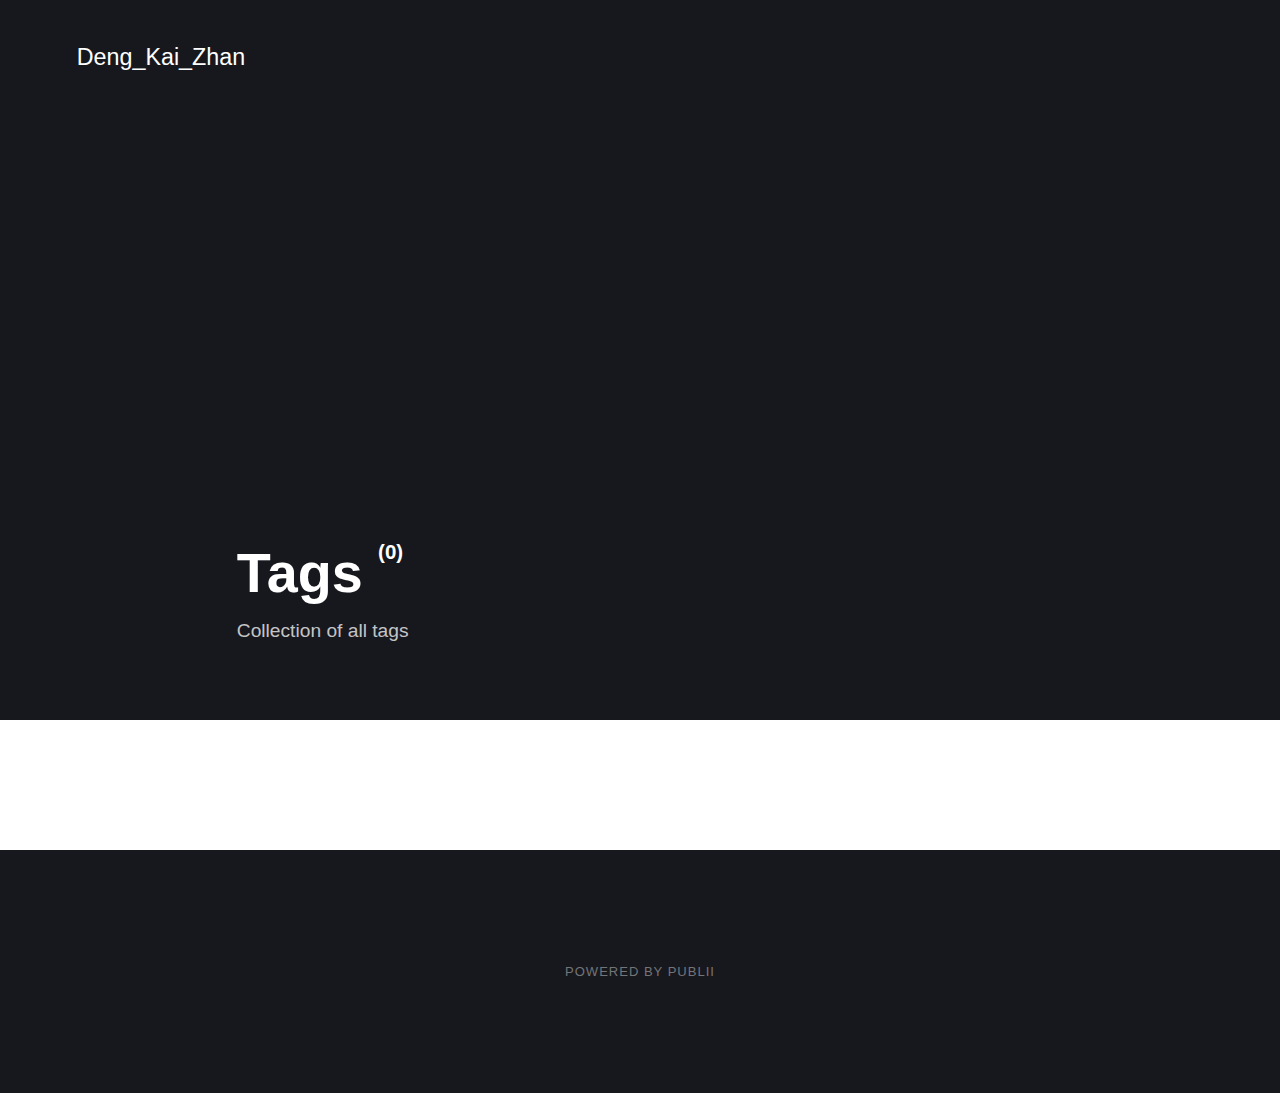
==== tags/index.html @ 4ab02ff8 "Updated from Publii" ====
<!DOCTYPE html><html lang="en-gb"><head><meta charset="utf-8"><meta http-equiv="X-UA-Compatible" content="IE=edge"><meta name="viewport" content="width=device-width,initial-scale=1"><title>All tags - Deng_Kai_Zhan</title><meta name="robots" content="noindex, follow"><meta name="generator" content="Publii Open-Source CMS for Static Site"><link rel="alternate" type="application/atom+xml" href="https://alancary.github.io/Web/feed.xml"><link rel="alternate" type="application/json" href="https://alancary.github.io/Web/feed.json"><meta property="og:title" content="Deng_Kai_Zhan"><meta property="og:site_name" content="Deng_Kai_Zhan"><meta property="og:description" content=""><meta property="og:url" content="https://alancary.github.io/Web/tags/"><meta property="og:type" content="website"><link rel="stylesheet" href="https://alancary.github.io/Web/assets/css/style.css?v=6fbb1e8931a5afe843374fd67c192c86"><script type="application/ld+json">{"@context":"http://schema.org","@type":"Organization","name":"Deng_Kai_Zhan","url":"https://alancary.github.io/Web/"}</script><noscript><style>img[loading] {
                    opacity: 1;
                }</style></noscript></head><body><div class="site-container"><header class="top" id="js-header"><a class="logo" href="https://alancary.github.io/Web/">Deng_Kai_Zhan</a></header><main class="page page--tags"><div class="hero"><header class="hero__content"><div class="wrapper"><h1>Tags <sup>(0)</sup></h1><p>Collection of all tags</p></div></header></div><div class="wrapper"><ul class="feed feed--grid"></ul></div></main><footer class="footer"><div class="footer__copyright">Powered by Publii</div><button onclick="backToTopFunction()" id="backToTop" class="footer__bttop" aria-label="Back to top" title="Back to top"><svg><use xlink:href="https://alancary.github.io/Web/assets/svg/svg-map.svg#toparrow"/></svg></button></footer></div><script defer="defer" src="https://alancary.github.io/Web/assets/js/scripts.min.js?v=f47c11534595205f20935f0db2a62a85"></script><script>window.publiiThemeMenuConfig={mobileMenuMode:'sidebar',animationSpeed:300,submenuWidth: 'auto',doubleClickTime:500,mobileMenuExpandableSubmenus:true,relatedContainerForOverlayMenuSelector:'.top'};</script><script>var images = document.querySelectorAll('img[loading]');
        for (var i = 0; i < images.length; i++) {
            if (images[i].complete) {
                images[i].classList.add('is-loaded');
            } else {
                images[i].addEventListener('load', function () {
                    this.classList.add('is-loaded');
                }, false);
            }
        }</script></body></html>
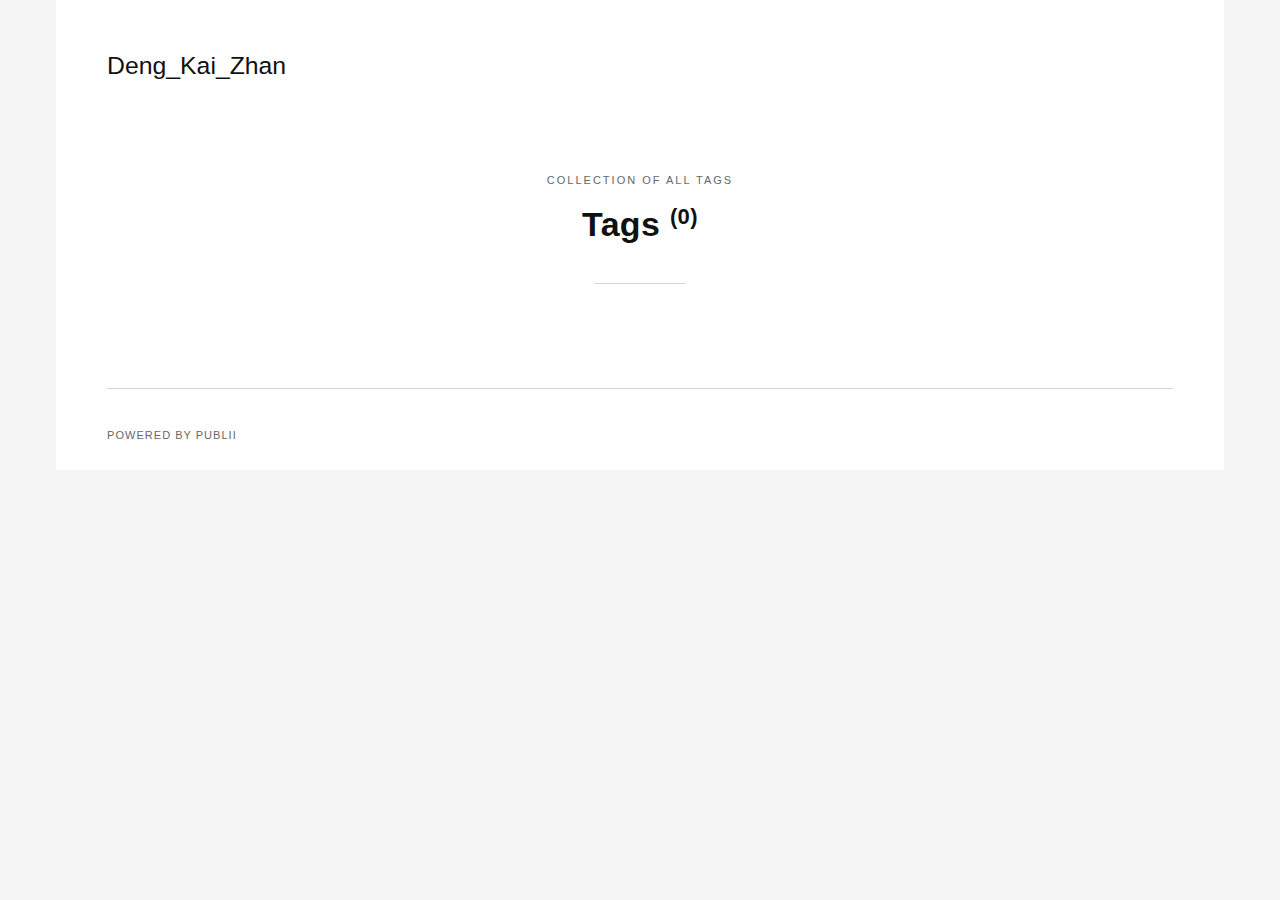
==== commit 7a3d14cc: "Updated from Publii" ====
--- a/tags/index.html
+++ b/tags/index.html
@@ -1,12 +1,3 @@
-<!DOCTYPE html><html lang="en-gb"><head><meta charset="utf-8"><meta http-equiv="X-UA-Compatible" content="IE=edge"><meta name="viewport" content="width=device-width,initial-scale=1"><title>All tags - Deng_Kai_Zhan</title><meta name="robots" content="noindex, follow"><meta name="generator" content="Publii Open-Source CMS for Static Site"><link rel="alternate" type="application/atom+xml" href="https://alancary.github.io/Web/feed.xml"><link rel="alternate" type="application/json" href="https://alancary.github.io/Web/feed.json"><meta property="og:title" content="Deng_Kai_Zhan"><meta property="og:site_name" content="Deng_Kai_Zhan"><meta property="og:description" content=""><meta property="og:url" content="https://alancary.github.io/Web/tags/"><meta property="og:type" content="website"><link rel="stylesheet" href="https://alancary.github.io/Web/assets/css/style.css?v=6fbb1e8931a5afe843374fd67c192c86"><script type="application/ld+json">{"@context":"http://schema.org","@type":"Organization","name":"Deng_Kai_Zhan","url":"https://alancary.github.io/Web/"}</script><noscript><style>img[loading] {
-                    opacity: 1;
-                }</style></noscript></head><body><div class="site-container"><header class="top" id="js-header"><a class="logo" href="https://alancary.github.io/Web/">Deng_Kai_Zhan</a></header><main class="page page--tags"><div class="hero"><header class="hero__content"><div class="wrapper"><h1>Tags <sup>(0)</sup></h1><p>Collection of all tags</p></div></header></div><div class="wrapper"><ul class="feed feed--grid"></ul></div></main><footer class="footer"><div class="footer__copyright">Powered by Publii</div><button onclick="backToTopFunction()" id="backToTop" class="footer__bttop" aria-label="Back to top" title="Back to top"><svg><use xlink:href="https://alancary.github.io/Web/assets/svg/svg-map.svg#toparrow"/></svg></button></footer></div><script defer="defer" src="https://alancary.github.io/Web/assets/js/scripts.min.js?v=f47c11534595205f20935f0db2a62a85"></script><script>window.publiiThemeMenuConfig={mobileMenuMode:'sidebar',animationSpeed:300,submenuWidth: 'auto',doubleClickTime:500,mobileMenuExpandableSubmenus:true,relatedContainerForOverlayMenuSelector:'.top'};</script><script>var images = document.querySelectorAll('img[loading]');
-        for (var i = 0; i < images.length; i++) {
-            if (images[i].complete) {
-                images[i].classList.add('is-loaded');
-            } else {
-                images[i].addEventListener('load', function () {
-                    this.classList.add('is-loaded');
-                }, false);
-            }
-        }</script></body></html>+<!DOCTYPE html><html lang="en-gb"><head><meta charset="utf-8"><meta http-equiv="X-UA-Compatible" content="IE=edge"><meta name="viewport" content="width=device-width,initial-scale=1"><title>All tags - Deng_Kai_Zhan</title><meta name="robots" content="noindex, follow"><meta name="generator" content="Publii Open-Source CMS for Static Site"><link rel="alternate" type="application/atom+xml" href="https://alancary.github.io/Web/feed.xml"><link rel="alternate" type="application/json" href="https://alancary.github.io/Web/feed.json"><meta property="og:title" content="Deng_Kai_Zhan"><meta property="og:site_name" content="Deng_Kai_Zhan"><meta property="og:description" content=""><meta property="og:url" content="https://alancary.github.io/Web/tags/"><meta property="og:type" content="website"><link rel="stylesheet" href="https://alancary.github.io/Web/assets/css/style.css?v=b8bfd820c8830ed325b7e034d84b970d"><script type="application/ld+json">{"@context":"http://schema.org","@type":"Organization","name":"Deng_Kai_Zhan","url":"https://alancary.github.io/Web/"}</script><noscript><style>img[loading] {
+                    opacity: 1;
+                }</style></noscript></head><body><div class="container"><header class="header" id="js-header"><a href="https://alancary.github.io/Web/" class="logo">Deng_Kai_Zhan</a></header><main class="page page--tags"><div class="hero wrapper"><p>Collection of all tags</p><h1>Tags <sup>(0)</sup></h1></div><ul class="l-col l-col--3"></ul></main><footer class="footer"><div class="footer__copyright">Powered by Publii</div></footer></div><script defer="defer" src="https://alancary.github.io/Web/assets/js/scripts.min.js?v=620157e86bfc246cfef480b1b4aadb48"></script><script>window.publiiThemeMenuConfig={mobileMenuMode:'sidebar',animationSpeed:300,submenuWidth: 'auto',doubleClickTime:500,mobileMenuExpandableSubmenus:true,relatedContainerForOverlayMenuSelector:'.navbar'};</script><script defer="defer" src="https://alancary.github.io/Web/assets/js/isotope.pkgd.min.js?v=2afcff647ed260006faa71c8e779e8d4"></script><script>window.addEventListener("DOMContentLoaded",function(){var j=new Isotope(".l-col",{itemSelector:".c-card",percentPosition:true,layoutMode:"masonry",transitionDuration:"0.6s",masonry:{columnWidth:".c-card"}});var g=document.querySelector(".filter__button-group");if(g){g.addEventListener("click",function(i){if(!matchesSelector(i.target,"button")){return}var k=i.target.getAttribute("data-filter");k=k;j.arrange({filter:k})});var b=document.querySelectorAll(".filter__button-group");for(var c=0,e=b.length;c<e;c++){var d=b[c];h(d)}function h(i){i.addEventListener("click",function(k){if(!matchesSelector(k.target,"button")){return}i.querySelector(".is-active").classList.remove("is-active");k.target.classList.add("is-active")})}}var a=document.querySelector(".l-col");var f=document.querySelectorAll(".c-card");a.classList.add("is-visible");j.revealItemElements(f)});</script><script>/*<![CDATA[*/var images=document.querySelectorAll("img[loading]");for(var i=0;i<images.length;i++){if(images[i].complete){images[i].classList.add("is-loaded")}else{images[i].addEventListener("load",function(){this.classList.add("is-loaded")},false)}};/*]]>*/</script></body></html>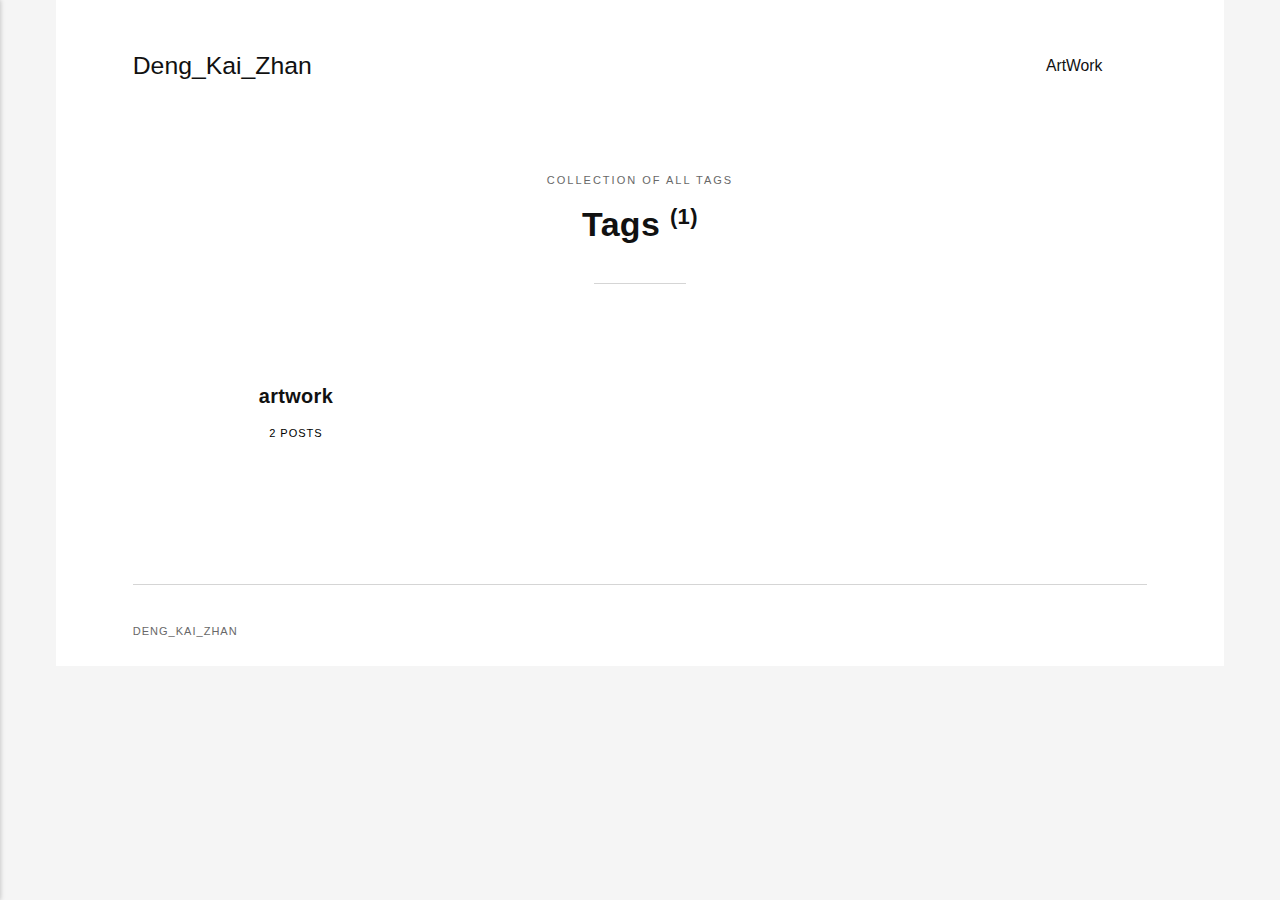
==== commit f82c2133: "Updated from Publii" ====
--- a/tags/index.html
+++ b/tags/index.html
@@ -1,3 +1,3 @@
-<!DOCTYPE html><html lang="en-gb"><head><meta charset="utf-8"><meta http-equiv="X-UA-Compatible" content="IE=edge"><meta name="viewport" content="width=device-width,initial-scale=1"><title>All tags - Deng_Kai_Zhan</title><meta name="robots" content="noindex, follow"><meta name="generator" content="Publii Open-Source CMS for Static Site"><link rel="alternate" type="application/atom+xml" href="https://alancary.github.io/Web/feed.xml"><link rel="alternate" type="application/json" href="https://alancary.github.io/Web/feed.json"><meta property="og:title" content="Deng_Kai_Zhan"><meta property="og:site_name" content="Deng_Kai_Zhan"><meta property="og:description" content=""><meta property="og:url" content="https://alancary.github.io/Web/tags/"><meta property="og:type" content="website"><link rel="stylesheet" href="https://alancary.github.io/Web/assets/css/style.css?v=b8bfd820c8830ed325b7e034d84b970d"><script type="application/ld+json">{"@context":"http://schema.org","@type":"Organization","name":"Deng_Kai_Zhan","url":"https://alancary.github.io/Web/"}</script><noscript><style>img[loading] {
+<!DOCTYPE html><html lang="en-gb"><head><meta charset="utf-8"><meta http-equiv="X-UA-Compatible" content="IE=edge"><meta name="viewport" content="width=device-width,initial-scale=1"><title>All tags - Deng_Kai_Zhan</title><meta name="robots" content="noindex, follow"><meta name="generator" content="Publii Open-Source CMS for Static Site"><link rel="alternate" type="application/atom+xml" href="https://alancary.github.io/Web/feed.xml"><link rel="alternate" type="application/json" href="https://alancary.github.io/Web/feed.json"><meta property="og:title" content="Deng_Kai_Zhan"><meta property="og:site_name" content="Deng_Kai_Zhan"><meta property="og:description" content=""><meta property="og:url" content="https://alancary.github.io/Web/tags/"><meta property="og:type" content="website"><link rel="stylesheet" href="https://alancary.github.io/Web/assets/css/style.css?v=d67894857419090f5dd4a189cb42baf4"><script type="application/ld+json">{"@context":"http://schema.org","@type":"Organization","name":"Deng_Kai_Zhan","url":"https://alancary.github.io/Web/"}</script><noscript><style>img[loading] {
                     opacity: 1;
-                }</style></noscript></head><body><div class="container"><header class="header" id="js-header"><a href="https://alancary.github.io/Web/" class="logo">Deng_Kai_Zhan</a></header><main class="page page--tags"><div class="hero wrapper"><p>Collection of all tags</p><h1>Tags <sup>(0)</sup></h1></div><ul class="l-col l-col--3"></ul></main><footer class="footer"><div class="footer__copyright">Powered by Publii</div></footer></div><script defer="defer" src="https://alancary.github.io/Web/assets/js/scripts.min.js?v=620157e86bfc246cfef480b1b4aadb48"></script><script>window.publiiThemeMenuConfig={mobileMenuMode:'sidebar',animationSpeed:300,submenuWidth: 'auto',doubleClickTime:500,mobileMenuExpandableSubmenus:true,relatedContainerForOverlayMenuSelector:'.navbar'};</script><script defer="defer" src="https://alancary.github.io/Web/assets/js/isotope.pkgd.min.js?v=2afcff647ed260006faa71c8e779e8d4"></script><script>window.addEventListener("DOMContentLoaded",function(){var j=new Isotope(".l-col",{itemSelector:".c-card",percentPosition:true,layoutMode:"masonry",transitionDuration:"0.6s",masonry:{columnWidth:".c-card"}});var g=document.querySelector(".filter__button-group");if(g){g.addEventListener("click",function(i){if(!matchesSelector(i.target,"button")){return}var k=i.target.getAttribute("data-filter");k=k;j.arrange({filter:k})});var b=document.querySelectorAll(".filter__button-group");for(var c=0,e=b.length;c<e;c++){var d=b[c];h(d)}function h(i){i.addEventListener("click",function(k){if(!matchesSelector(k.target,"button")){return}i.querySelector(".is-active").classList.remove("is-active");k.target.classList.add("is-active")})}}var a=document.querySelector(".l-col");var f=document.querySelectorAll(".c-card");a.classList.add("is-visible");j.revealItemElements(f)});</script><script>/*<![CDATA[*/var images=document.querySelectorAll("img[loading]");for(var i=0;i<images.length;i++){if(images[i].complete){images[i].classList.add("is-loaded")}else{images[i].addEventListener("load",function(){this.classList.add("is-loaded")},false)}};/*]]>*/</script></body></html>+                }</style></noscript></head><body><div class="container"><header class="header" id="js-header"><a href="https://alancary.github.io/Web/" class="logo">Deng_Kai_Zhan</a><nav class="navbar js-navbar"><button class="navbar__toggle js-toggle" aria-label="Menu"><span class="navbar__toggle-box"><span class="navbar__toggle-inner">Menu</span></span></button><ul class="navbar__menu"><li><a href="https://alancary.github.io/Web/tags/artwork/" target="_self">ArtWork</a></li></ul></nav><div class="search"><div class="search__overlay js-search-overlay"></div><button class="search__btn js-search-btn" aria-label="Search"><svg role="presentation" focusable="false" height="15" width="15"><use xlink:href="https://alancary.github.io/Web/assets/svg/svg-map.svg#search"/></svg></button></div></header><main class="page page--tags"><div class="hero wrapper"><p>Collection of all tags</p><h1>Tags <sup>(1)</sup></h1></div><ul class="l-col l-col--3"><li class="c-card"><a href="https://alancary.github.io/Web/tags/artwork/" class="c-card__link"><div class="c-card__body"><div class="c-card__text"><h2>artwork</h2><span>2 Posts</span></div></div></a></li></ul></main><footer class="footer"><div class="footer__copyright">Deng_Kai_Zhan</div></footer></div><script defer="defer" src="https://alancary.github.io/Web/assets/js/scripts.min.js?v=620157e86bfc246cfef480b1b4aadb48"></script><script>window.publiiThemeMenuConfig={mobileMenuMode:'sidebar',animationSpeed:300,submenuWidth: 'auto',doubleClickTime:500,mobileMenuExpandableSubmenus:true,relatedContainerForOverlayMenuSelector:'.navbar'};</script><script defer="defer" src="https://alancary.github.io/Web/assets/js/isotope.pkgd.min.js?v=2afcff647ed260006faa71c8e779e8d4"></script><script>window.addEventListener("DOMContentLoaded",function(){var j=new Isotope(".l-col",{itemSelector:".c-card",percentPosition:true,layoutMode:"masonry",transitionDuration:"0.6s",masonry:{columnWidth:".c-card"}});var g=document.querySelector(".filter__button-group");if(g){g.addEventListener("click",function(i){if(!matchesSelector(i.target,"button")){return}var k=i.target.getAttribute("data-filter");k=k;j.arrange({filter:k})});var b=document.querySelectorAll(".filter__button-group");for(var c=0,e=b.length;c<e;c++){var d=b[c];h(d)}function h(i){i.addEventListener("click",function(k){if(!matchesSelector(k.target,"button")){return}i.querySelector(".is-active").classList.remove("is-active");k.target.classList.add("is-active")})}}var a=document.querySelector(".l-col");var f=document.querySelectorAll(".c-card");a.classList.add("is-visible");j.revealItemElements(f)});</script><script>/*<![CDATA[*/var images=document.querySelectorAll("img[loading]");for(var i=0;i<images.length;i++){if(images[i].complete){images[i].classList.add("is-loaded")}else{images[i].addEventListener("load",function(){this.classList.add("is-loaded")},false)}};/*]]>*/</script></body></html>